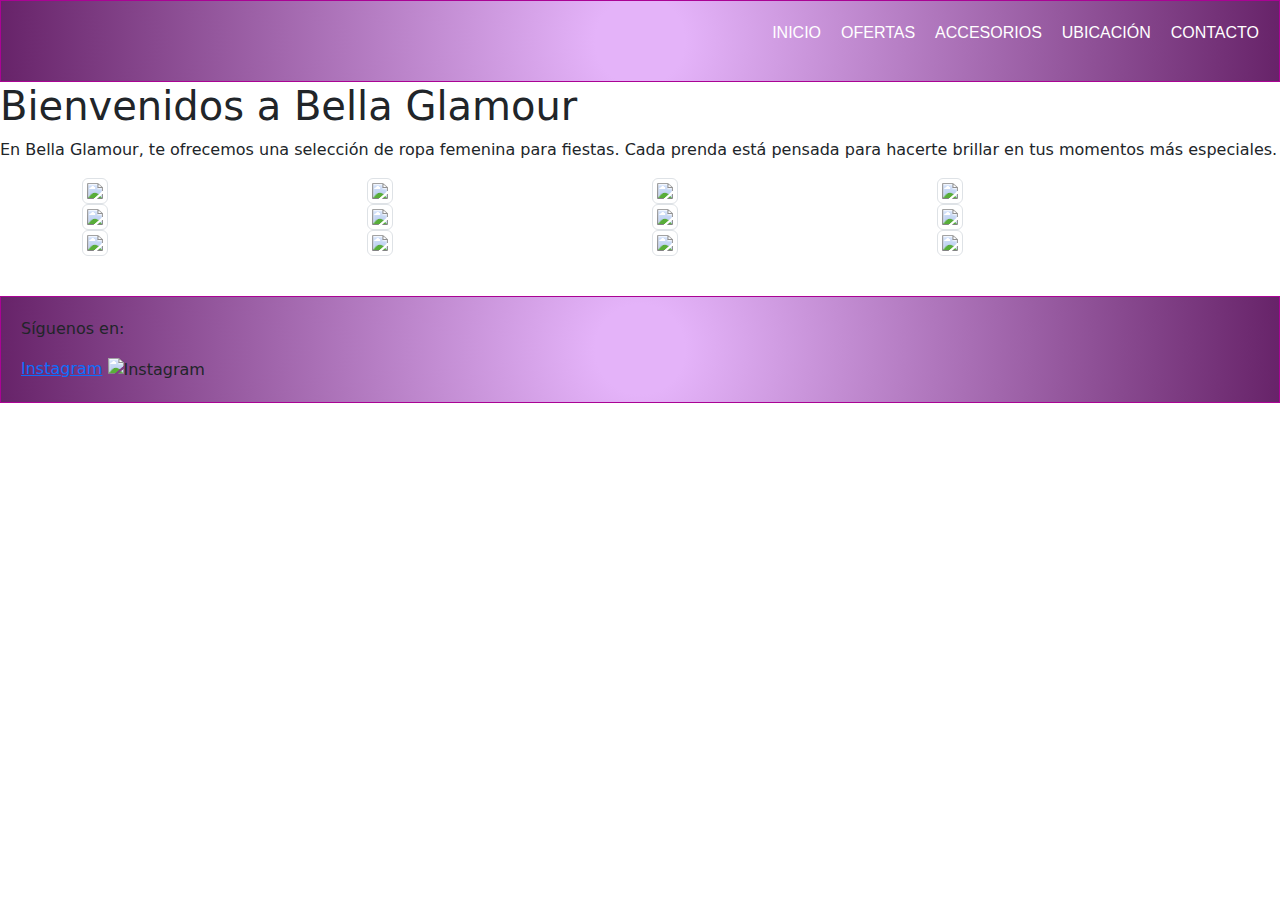
==== index.html @ fe93af10 "Inicialización del repositorio y agregado de archivos del proyecto" ====
<!DOCTYPE html>
<html lang="en">
    <head>
        
        <meta charset="UTF-8">
        <meta name="viewport" content="width=device-width, initial-scale=1.0">
        <link rel="stylesheet" href="css/style.compiled.css">
        <title>Bella Glamour</title>

        <!-- incluimos bootstrap desde la web -->
<link href="https://cdn.jsdelivr.net/npm/bootstrap@5.3.3/dist/css/bootstrap.min.css" rel="stylesheet" integrity="sha384-QWTKZyjpPEjISv5WaRU9OFeRpok6YctnYmDr5pNlyT2bRjXh0JMhjY6hW+ALEwIH" crossorigin="anonymous">

    </head>
    <body>
        <!--PRIMERA ESTRUCTURA = CABECERA/NAVEGACIÓN-->
        <header id="header">
            <nav id="nav">
                <div>
                    <img class="navImgLogo" src="imagenes/logo.jpg" alt="">
                </div>
            <ul>
                <li><a href="index.html">Inicio</a></li>
                <li><a href="pages/ofertas.html">Ofertas</a></li> 
                <li><a href="pages/accesorios.html">Accesorios</a></li> 
                <li><a href="pages/ubicacion.html">Ubicación</a></li> 
                <li><a href="pages/contacto.html">Contacto</a></li> 
            </ul>
            </nav>
        </header>

        <!--SEGUNDA ESTRUCTURA = CONTENIDO-->
        <main id="main">
            <h1>Bienvenidos a Bella Glamour</h1>
            <p>En Bella Glamour, te ofrecemos una selección  de ropa femenina para fiestas. Cada prenda está pensada para hacerte brillar en tus momentos más especiales.</p>
            
            <section>
                <article>


                    <div class="container">

                        <div class="row">
                            <div class="col-md-3 col-sm-12">
                                <img src="imagenes/conjuntoy2k1.jpg" class="img-thumbnail">
                            </div>
                            <div class="col-md-3 col-sm-12">
                                <img src="imagenes/camperay2k.jpg" class="img-thumbnail">
                            </div>
                            <div class="col-md-3 col-sm-12">
                                <img src="imagenes/conjuntoy2k6.jpg" class="img-thumbnail">
                            </div>
                            <div class="col-md-3 col-sm-12">
                                <img src="imagenes/conjuntoy2k3.jpg" class="img-thumbnail">
                            </div>
                        </div>

                        <div class="row">
                            <div class="col-md-3 col-sm-12">
                                <img src="imagenes/conjuntoy2k4.jpg" class="img-thumbnail">
                            </div>
                            <div class="col-md-3 col-sm-12">
                                <img src="imagenes/conjuntoy2k5.jpg" class="img-thumbnail">
                            </div>
                            <div class="col-md-3 col-sm-12">
                                <img src="imagenes/vestidoy2km.jpg" class="img-thumbnail">
                            </div>
                            <div class="col-md-3 col-sm-12">
                                <img src="imagenes/vestidoy2km2.jpg" class="img-thumbnail">
                            </div>
                        </div>

                        <div class="row">
                            <div class="col-md-3 col-sm-12">
                                <img src="imagenes/topy2km1.jpg" class="img-thumbnail">
                            </div>
                            <div class="col-md-3 col-sm-12">
                                <img src="imagenes/vestidoy2km4.jpg" class="img-thumbnail">
                            </div>
                            <div class="col-md-3 col-sm-12">
                                <img src="imagenes/conjuntoy2k11.jpg" class="img-thumbnail">
                            </div>
                            <div class="col-md-3 col-sm-12">
                                <img src="imagenes/vestidoy2km3.jpg" class="img-thumbnail">
                            </div>
                        </div>

                    </div>
                    
                </article>
            </section>
        </main>

        <!--TERCERA ESTRUCTURA = PIÉ DE PÁGINA-->
        <footer id="footer">
            
            <p>Síguenos en:</p>
            <a href="https://www.instagram.com/bella.glamour__//" target="_blank" rel="noopener noreferrer">Instagram</a>
                <img src="https://upload.wikimedia.org/wikipedia/commons/a/a5/Instagram_icon.png" alt="Instagram" style="width:30px;height:30px; vertical-align: middle;">
            </a>
        </footer>
    </body>
</html>
---- css/style.compiled.css ----
* {
  box-sizing: border-box;
  margin: 0%;
  padding: 0%;
  text-decoration: none;
}

nav {
  display: flex;
  align-items: center;
  justify-content: space-between;
  flex-wrap: wrap;
  gap: 40px;
  border: 1px solid rgb(170, 3, 148);
  padding: 20px;
  background: rgb(228, 179, 249);
  background: radial-gradient(circle, rgb(228, 179, 249) 7%, rgb(103, 35, 105) 100%);
}

.navImgLogo {
  width: 50px;
}

ul {
  list-style-type: none;
  margin: 0;
  padding: 0;
  display: flex;
  gap: 20px;
}

/* Nuevos estilos para los enlaces */
ul a {
  font-family: "Arial", sans-serif;
  font-size: 16px;
  color: white;
  text-transform: uppercase;
  transition: color 0.3s ease;
  text-decoration: none;
}

footer {
  display: block;
  clear: both;
  border: 1px solid rgb(170, 3, 148);
  padding: 20px;
  margin-top: 40px;
  background: rgb(228, 179, 249);
  background: radial-gradient(circle, rgb(228, 179, 249) 7%, rgb(103, 35, 105) 100%);
}

/*# sourceMappingURL=style.compiled.css.map */
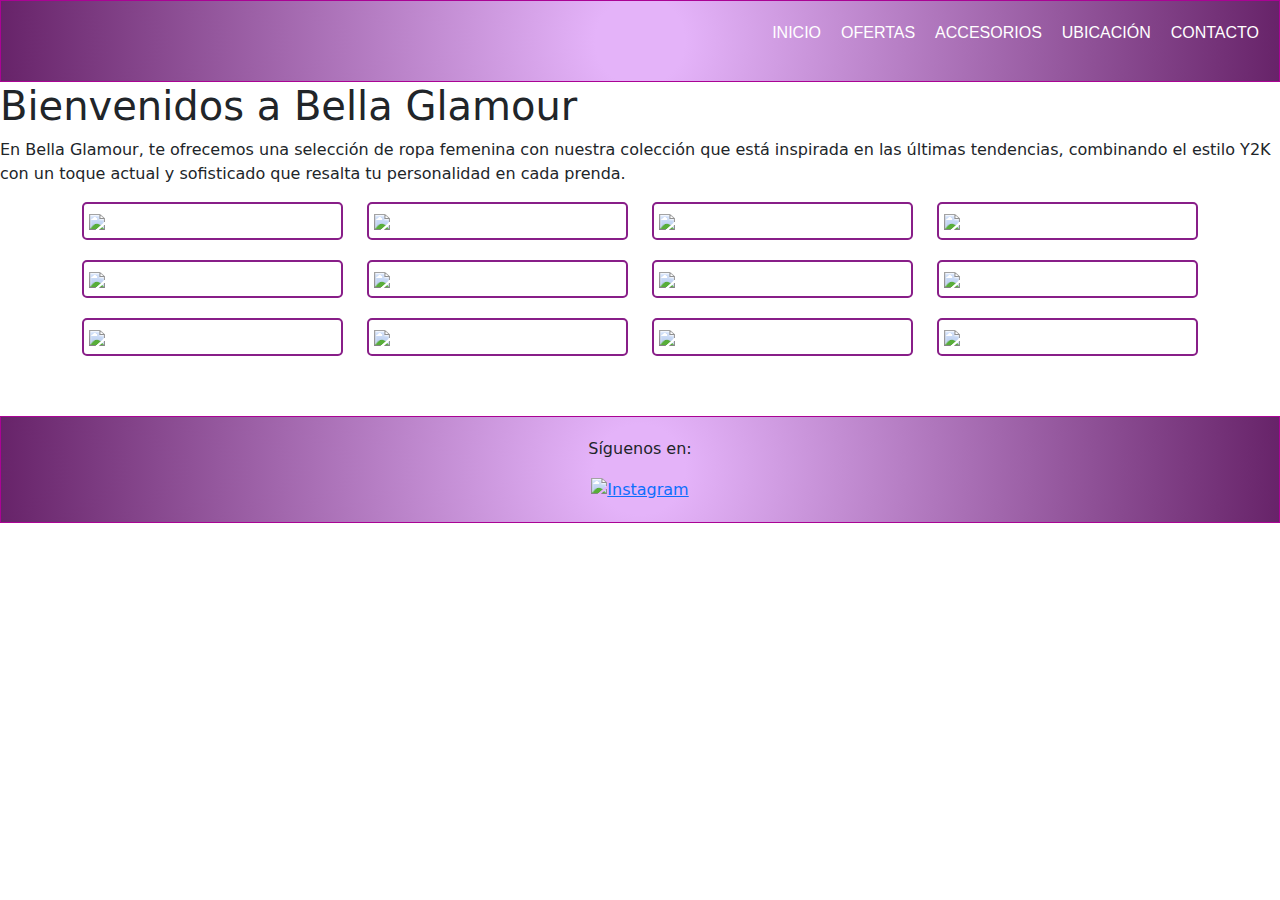
==== commit 2eef51b3: "cambios" ====
--- a/index.html
+++ b/index.html
@@ -4,6 +4,11 @@
         
         <meta charset="UTF-8">
         <meta name="viewport" content="width=device-width, initial-scale=1.0">
+        <meta name="keywords" content="moda femenina online, vestidos de fiesta, ropa en tendencia, conjuntos modernos, glamour, prendas, fiestas, colección, estilo y2k, prendas, bella glamour, actual">
+        <meta name="author" content="bella glamour">
+        <meta name="description" content="Bella Glamour: ropa de fiesta y accesorios únicos en tendencia Y2K para brillar en cada ocasión. Compra fácil a través de Instagram.">
+
+
         <link rel="stylesheet" href="css/style.compiled.css">
         <title>Bella Glamour</title>
 
@@ -31,70 +36,88 @@
         <!--SEGUNDA ESTRUCTURA = CONTENIDO-->
         <main id="main">
             <h1>Bienvenidos a Bella Glamour</h1>
-            <p>En Bella Glamour, te ofrecemos una selección  de ropa femenina para fiestas. Cada prenda está pensada para hacerte brillar en tus momentos más especiales.</p>
-            
+            <p>En Bella Glamour, te ofrecemos una selección de ropa femenina con nuestra colección que está inspirada en las últimas tendencias, combinando el estilo Y2K con un toque actual y sofisticado que resalta tu personalidad en cada prenda.</p>
+        
             <section>
                 <article>
-
-
                     <div class="container">
-
                         <div class="row">
                             <div class="col-md-3 col-sm-12">
-                                <img src="imagenes/conjuntoy2k1.jpg" class="img-thumbnail">
+                                <div class="foto-caja"> 
+                                    <img src="imagenes/conjuntoy2k1.jpg" class="img-fluid"> 
+                                </div>
                             </div>
                             <div class="col-md-3 col-sm-12">
-                                <img src="imagenes/camperay2k.jpg" class="img-thumbnail">
+                                <div class="foto-caja">
+                                    <img src="imagenes/camperay2k.jpg" class="img-fluid">
+                                </div>
                             </div>
                             <div class="col-md-3 col-sm-12">
-                                <img src="imagenes/conjuntoy2k6.jpg" class="img-thumbnail">
+                                <div class="foto-caja">
+                                    <img src="imagenes/conjuntoy2k6.jpg" class="img-fluid">
+                                </div>
                             </div>
                             <div class="col-md-3 col-sm-12">
-                                <img src="imagenes/conjuntoy2k3.jpg" class="img-thumbnail">
+                                <div class="foto-caja">
+                                    <img src="imagenes/conjuntoy2k3.jpg" class="img-fluid">
+                                </div>
                             </div>
                         </div>
-
+        
                         <div class="row">
                             <div class="col-md-3 col-sm-12">
-                                <img src="imagenes/conjuntoy2k4.jpg" class="img-thumbnail">
+                                <div class="foto-caja">
+                                    <img src="imagenes/conjuntoy2k4.jpg" class="img-fluid">
+                                </div>
                             </div>
                             <div class="col-md-3 col-sm-12">
-                                <img src="imagenes/conjuntoy2k5.jpg" class="img-thumbnail">
+                                <div class="foto-caja">
+                                    <img src="imagenes/conjuntoy2k5.jpg" class="img-fluid">
+                                </div>
                             </div>
                             <div class="col-md-3 col-sm-12">
-                                <img src="imagenes/vestidoy2km.jpg" class="img-thumbnail">
+                                <div class="foto-caja">
+                                    <img src="imagenes/vestidoy2km.jpg" class="img-fluid">
+                                </div>
                             </div>
                             <div class="col-md-3 col-sm-12">
-                                <img src="imagenes/vestidoy2km2.jpg" class="img-thumbnail">
+                                <div class="foto-caja">
+                                    <img src="imagenes/vestidoy2km2.jpg" class="img-fluid">
+                                </div>
                             </div>
                         </div>
-
+        
                         <div class="row">
                             <div class="col-md-3 col-sm-12">
-                                <img src="imagenes/topy2km1.jpg" class="img-thumbnail">
+                                <div class="foto-caja">
+                                    <img src="imagenes/topy2km1.jpg" class="img-fluid">
+                                </div>
                             </div>
                             <div class="col-md-3 col-sm-12">
-                                <img src="imagenes/vestidoy2km4.jpg" class="img-thumbnail">
+                                <div class="foto-caja">
+                                    <img src="imagenes/vestidoy2km4.jpg" class="img-fluid">
+                                </div>
                             </div>
                             <div class="col-md-3 col-sm-12">
-                                <img src="imagenes/conjuntoy2k11.jpg" class="img-thumbnail">
+                                <div class="foto-caja">
+                                    <img src="imagenes/conjuntoy2k11.jpg" class="img-fluid">
+                                </div>
                             </div>
                             <div class="col-md-3 col-sm-12">
-                                <img src="imagenes/vestidoy2km3.jpg" class="img-thumbnail">
+                                <div class="foto-caja">
+                                    <img src="imagenes/vestidoy2km3.jpg" class="img-fluid">
+                                </div>
                             </div>
                         </div>
-
                     </div>
-                    
                 </article>
             </section>
-        </main>
 
         <!--TERCERA ESTRUCTURA = PIÉ DE PÁGINA-->
         <footer id="footer">
             
             <p>Síguenos en:</p>
-            <a href="https://www.instagram.com/bella.glamour__//" target="_blank" rel="noopener noreferrer">Instagram</a>
+            <a href="https://www.instagram.com/bella.glamour__//" target="_blank" rel="noopener noreferrer">
                 <img src="https://upload.wikimedia.org/wikipedia/commons/a/a5/Instagram_icon.png" alt="Instagram" style="width:30px;height:30px; vertical-align: middle;">
             </a>
         </footer>
--- a/css/style.compiled.css
+++ b/css/style.compiled.css
@@ -15,6 +15,14 @@
   padding: 20px;
   background: rgb(228, 179, 249);
   background: radial-gradient(circle, rgb(228, 179, 249) 7%, rgb(103, 35, 105) 100%);
+}
+
+nav a {
+  transition: color 0.3s, transform 0.3s;
+}
+nav a:hover {
+  color: violet;
+  transform: scale(1.05);
 }
 
 .navImgLogo {
@@ -39,6 +47,122 @@
   text-decoration: none;
 }
 
+.titulo-quienes-somos {
+  color: #861381;
+  font-weight: bold;
+  text-transform: uppercase;
+}
+
+.titulo-ubicacion {
+  text-align: left;
+  font-size: 32px;
+  font-weight: bold;
+  margin: 20px 0;
+}
+
+strong {
+  color: violet;
+}
+
+.horarios-atencion {
+  color: violet;
+  text-align: right;
+  margin-top: 20px;
+}
+.horarios-atencion h2 {
+  font-size: 24px;
+  font-weight: bold;
+}
+.horarios-atencion p {
+  font-size: 16px;
+}
+
+.contenedor-ubicacion {
+  flex-direction: row-reverse;
+  justify-content: center;
+  align-items: flex-start;
+  gap: 100px;
+  display: block;
+  max-width: 500px;
+  margin: auto;
+}
+.contenedor-ubicacion .horarios-atencion {
+  color: violet;
+  text-align: left;
+  font-size: 20px;
+  margin-top: 20px;
+  flex: 1;
+}
+.contenedor-ubicacion .horarios-atencion h2 {
+  font-size: 28px;
+  font-weight: bold;
+}
+.contenedor-ubicacion .horarios-atencion p {
+  font-size: 18px;
+}
+.contenedor-ubicacion iframe {
+  flex: 1;
+  max-width: 400px;
+  height: 300px;
+}
+
+@keyframes zoomIn {
+  from {
+    transform: scale(0.8);
+    opacity: 0;
+  }
+  to {
+    transform: scale(1);
+    opacity: 1;
+  }
+}
+.contenedor-ubicacion iframe {
+  animation: zoomIn 0.6s ease forwards;
+}
+
+.contenedor-formulario {
+  display: flex;
+  justify-content: center;
+  align-items: center;
+  min-height: 100vh;
+  background-color: #ffffff;
+}
+.contenedor-formulario .card {
+  width: 100%;
+  max-width: 500px;
+  background-color: #bf33c4;
+}
+.contenedor-formulario .card .card-body {
+  padding: 20px;
+}
+.contenedor-formulario .card .card-title {
+  text-align: center;
+}
+.contenedor-formulario .card .btn {
+  background-color: #7914a8;
+  color: #bf33c4;
+}
+.contenedor-formulario .card .btn:hover {
+  background-color: rgb(151.5627530364, 40.4696356275, 155.5303643725);
+}
+
+.preguntas-frecuentes {
+  text-align: center;
+}
+.preguntas-frecuentes p {
+  color: #333;
+}
+.preguntas-frecuentes p strong {
+  color: rgb(151, 37, 151);
+}
+
+.foto-caja {
+  border: 2px solid rgb(136, 30, 136);
+  border-radius: 5px;
+  padding: 5px;
+  margin-bottom: 20px;
+}
+
 footer {
   display: block;
   clear: both;
@@ -47,6 +171,7 @@
   margin-top: 40px;
   background: rgb(228, 179, 249);
   background: radial-gradient(circle, rgb(228, 179, 249) 7%, rgb(103, 35, 105) 100%);
+  text-align: center;
 }
 
 /*# sourceMappingURL=style.compiled.css.map */
